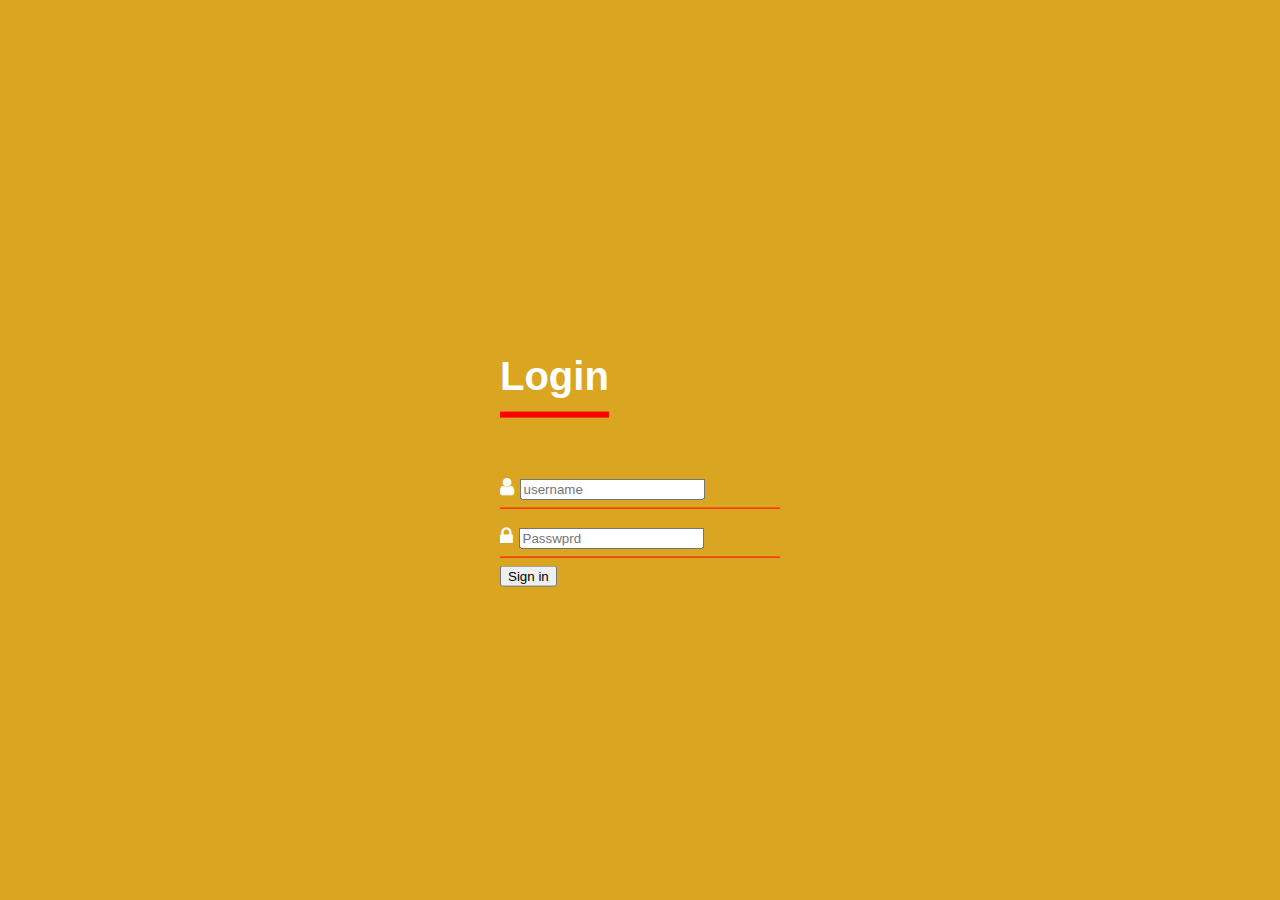
==== LoginPage.html @ 5df6ce70 "test" ====
<!DOCTYPE html>
<html>
    <head>
        <meta charset="utf-8">
        <title>login Page</title>
        <link rel="stylesheet" href="stylelogin.css">
    <body>
<div class="login-box">
  <h1>Login</h1>
  <div class="textbox">
    <i class="fa fa-user" aria-hidden="true"></i>
      <input type="text" placeholder="username" name="" value=""> 
  </div>

  <div class="textbox">
    <i class="fa fa-lock" aria-hidden="true"></i>
      <input type="password" placeholder="Passwprd" name="" value="">
  </div>

  <input class="btn" type="button" name="" value="Sign in">

</div>
    </body>
    </head>
</html>
---- stylelogin.css ----
@import "https://stackpath.bootstrapcdn.com/font-awesome/4.7.0/css/font-awesome.min.css";
body{
    margin: 0;
    padding: 0;
    font-family: sans-serif;
    background-color: goldenrod;
    background-size: cover;
}
.login-box{
    width: 280px;
    position: absolute;
    top: 50%;
    left: 50%;
    transform: translate(-50%,-50%);
    color: white;
}
.login-box h1{
    float: left;
    font-size: 40px;
    border-bottom: 6px  solid red;
    margin-bottom: 50px;
    padding: 13px 0;
}
.textbox{
    width: 100%;
    overflow: hidden;
    font-size: 20px;
    padding: 8px 0;
    margin: 8px 0;
    border-bottom: 1px solid red;
}
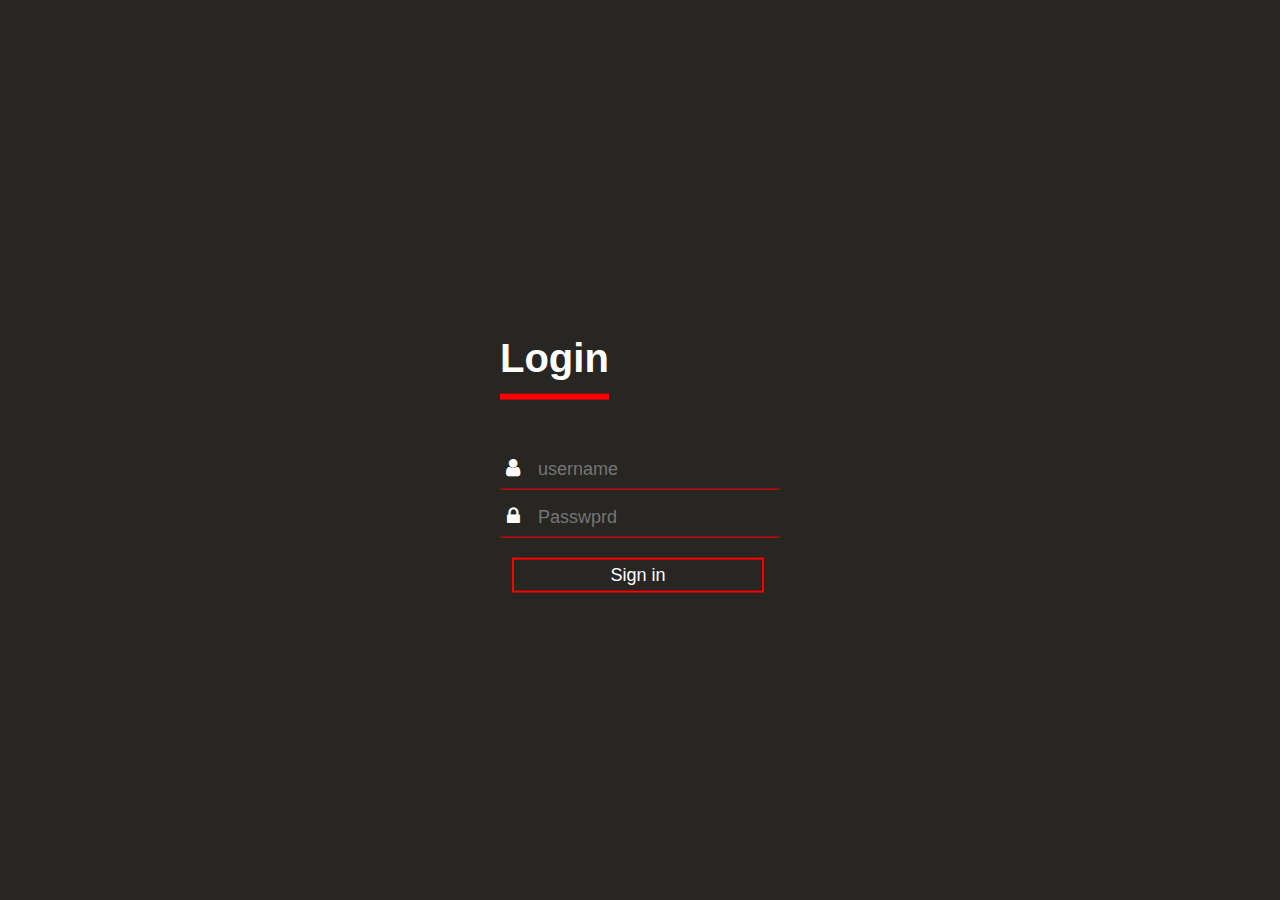
==== commit 1cd3046c: "err" ====
--- a/LoginPage.html
+++ b/LoginPage.html
@@ -18,6 +18,7 @@
   </div>
 
   <input class="btn" type="button" name="" value="Sign in">
+  <a href="register.html"></a>
 
 </div>
     </body>
--- a/stylelogin.css
+++ b/stylelogin.css
@@ -3,7 +3,7 @@
     margin: 0;
     padding: 0;
     font-family: sans-serif;
-    background-color: goldenrod;
+    background-color: rgb(39, 38, 35);
     background-size: cover;
 }
 .login-box{
@@ -28,4 +28,29 @@
     padding: 8px 0;
     margin: 8px 0;
     border-bottom: 1px solid red;
+}
+.textbox i{
+    width: 26px;
+    float: left;
+    text-align: center;
+}
+.textbox input{
+    border: none;
+    outline: none;
+    background: none;
+    color: white;
+    font-size: 18px;
+    width: 80%;
+    float: left;
+    margin: 0 10px;
+}
+.btn{
+    width: 90%;
+    background: none;
+    border: 2px solid red;
+    color: white;
+    padding: 5px;
+    font-size: 18px;
+    cursor: pointer;
+    margin: 12px;
 }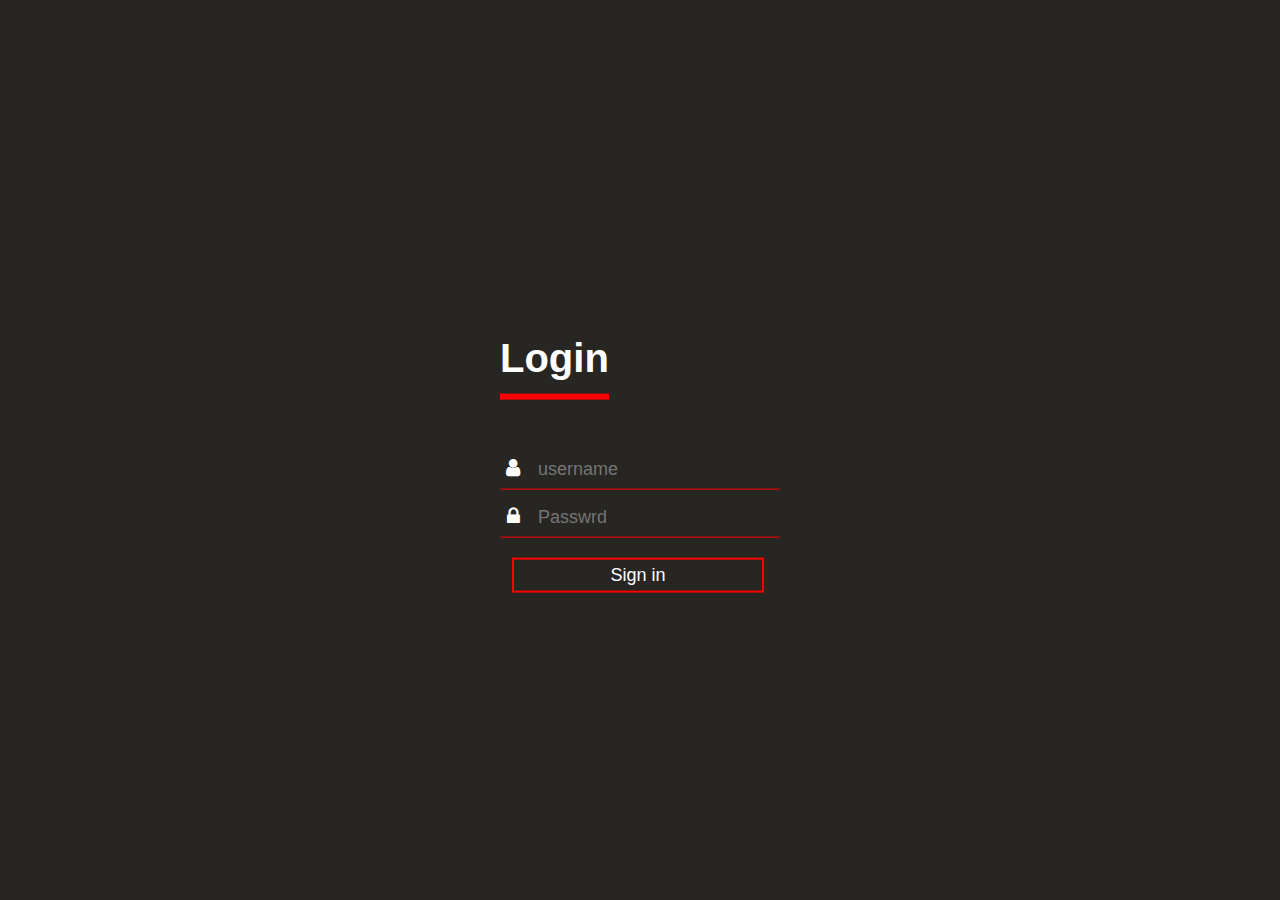
==== commit a14df391: "uuu" ====
--- a/LoginPage.html
+++ b/LoginPage.html
@@ -14,11 +14,10 @@
 
   <div class="textbox">
     <i class="fa fa-lock" aria-hidden="true"></i>
-      <input type="password" placeholder="Passwprd" name="" value="">
+      <input type="password" placeholder="Passwrd" name="" value="">
   </div>
 
-  <input class="btn" type="button" name="" value="Sign in">
-  <a href="register.html"></a>
+  <input class="btn" type="button" name="" value="Sign in" href="register.html">
 
 </div>
     </body>
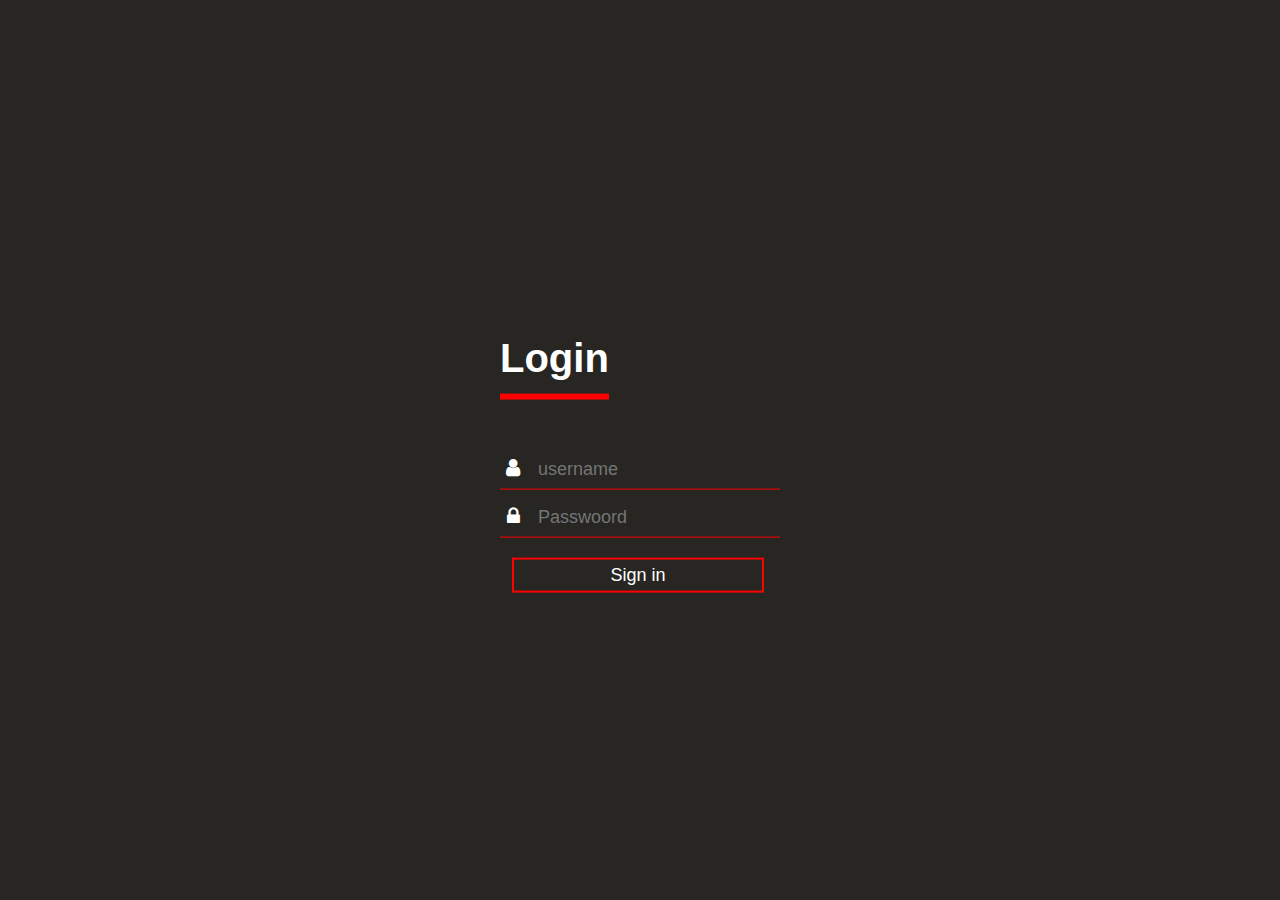
==== commit 9cfdba31: "yjyjy" ====
--- a/LoginPage.html
+++ b/LoginPage.html
@@ -14,7 +14,7 @@
 
   <div class="textbox">
     <i class="fa fa-lock" aria-hidden="true"></i>
-      <input type="password" placeholder="Passwrd" name="" value="">
+      <input type="password" placeholder="Passwoord" name="" value="">
   </div>
 
   <input class="btn" type="button" name="" value="Sign in" href="register.html">
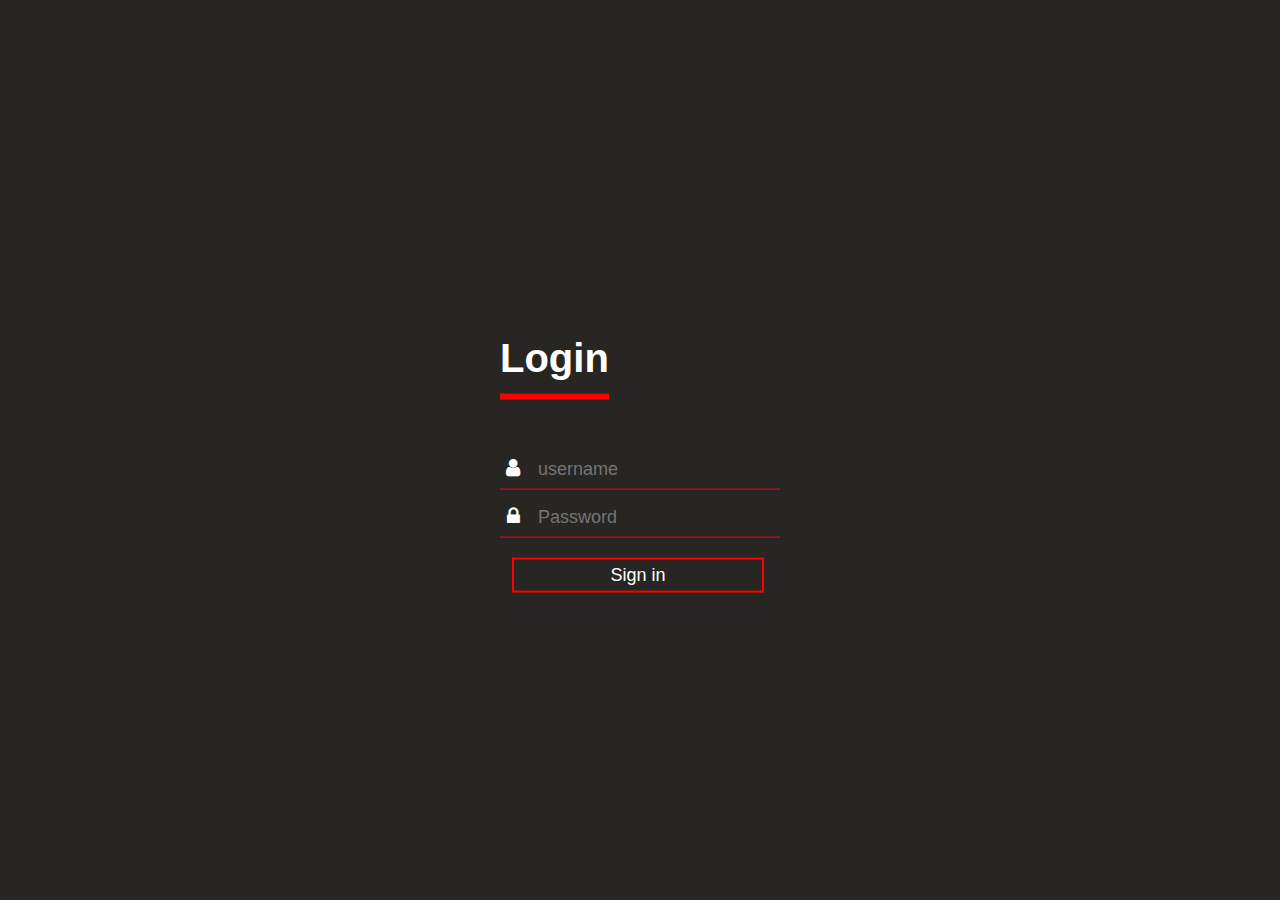
==== commit 75ce736f: "nigar" ====
--- a/LoginPage.html
+++ b/LoginPage.html
@@ -14,7 +14,7 @@
 
   <div class="textbox">
     <i class="fa fa-lock" aria-hidden="true"></i>
-      <input type="password" placeholder="Passwoord" name="" value="">
+      <input type="password" placeholder="Password" name="" value="">
   </div>
 
   <input class="btn" type="button" name="" value="Sign in" href="register.html">
